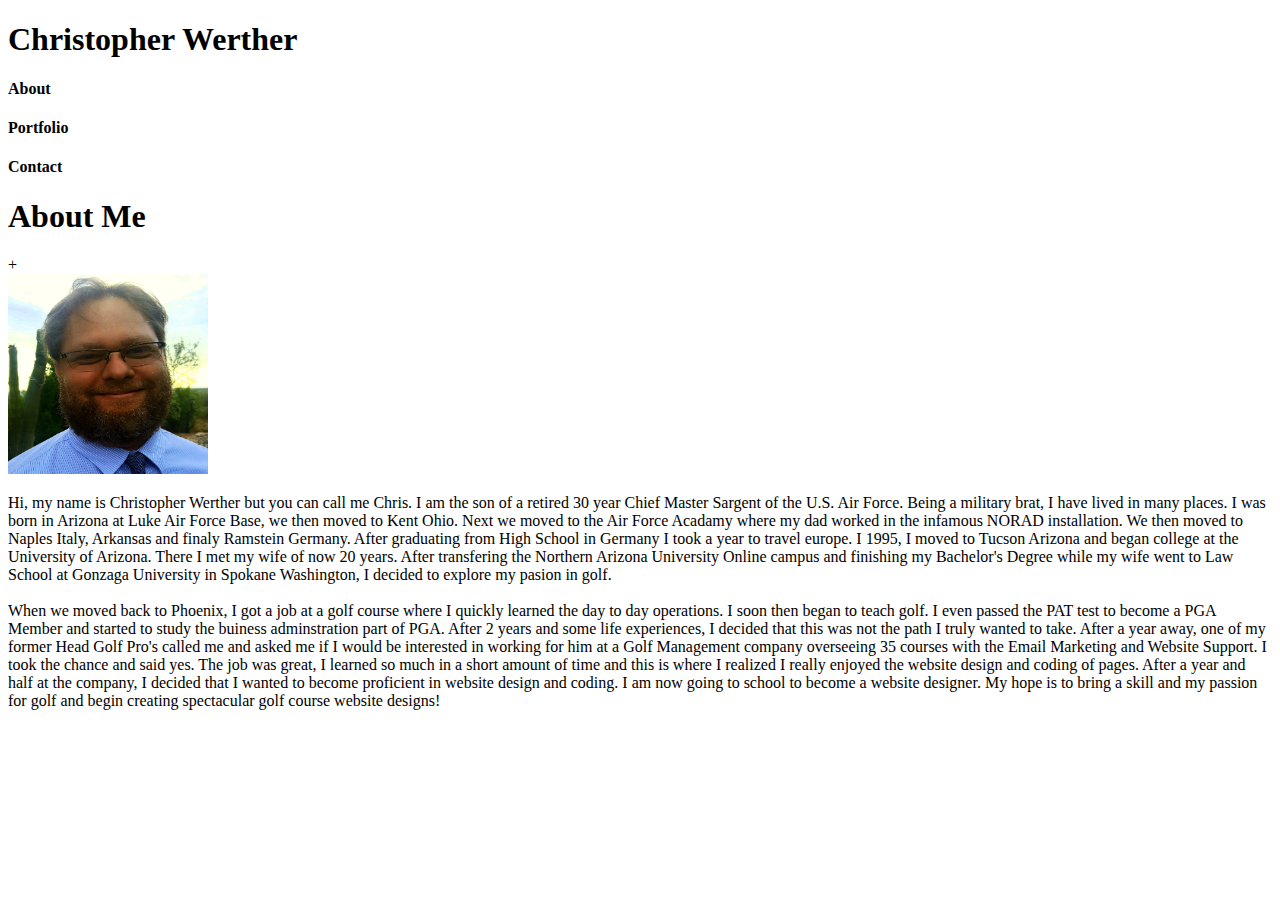
==== index.html @ e052e1bd "updated index page" ====
<!DOCTYPE html>
<html lang="en">

<head>
    <meta charset="UTF-8">
    <meta name="viewport" content="width=device-width, initial-scale=1.0">
    <meta http-equiv="X-UA-Compatible" content="ie=edge">
    <title>My Portfolio</title>

    <link rel="stylesheet" type="text/css" href="assets/css/style.css">
</head>

<body>
    <h1 id="My-Name">Christopher Werther</h1>
    <div>
        <section class="Menu">
            <h4>About</h4>
            <h4>Portfolio</h4>
            <h4>Contact</h4>
        </section>
    </div>

    <div>
        <h1>About Me</h1>
    +
    <section class="pic-profile">
        <img src="assets/images/Profile_Pic_2.jpg" alt="Chris Werther Profile Pic" width="200" height="200">
        <p>Hi, my name is Christopher Werther but you can call me Chris. I am the son of a retired 30 year Chief Master
            Sargent of the U.S. Air Force. Being a military brat, I have lived in many places. I was born in Arizona at
            Luke Air Force Base, we then moved to Kent Ohio. Next we moved to the Air Force Acadamy where my dad worked
            in the infamous NORAD installation. We then moved to Naples Italy, Arkansas and finaly Ramstein Germany.
            After graduating from High School in Germany I took a year to travel europe. I 1995, I moved to Tucson
            Arizona and began college at the University of Arizona. There I met my wife of now 20 years. After
            transfering the Northern Arizona University Online campus and finishing my Bachelor's Degree while my wife
            went to Law School at Gonzaga University in Spokane Washington, I decided to explore my pasion in golf.
            <br>
            <br>
            When we moved back to Phoenix, I got a job at a golf course where I quickly learned the day to day
            operations. I soon then began to teach golf. I even passed the PAT test to become a PGA Member and started
            to study the
            buiness adminstration part of PGA. After 2 years and some life experiences, I decided that this was not the
            path I truly wanted to take. After a year away, one of my former Head Golf Pro's called me and asked me if I
            would be interested in working for him at a Golf Management company overseeing 35 courses with the Email
            Marketing and Website Support. I took the chance and said yes. The job was great, I learned so much in a
            short amount of time and this is where I realized I really enjoyed the website design and coding of pages.
            After a year and half at the company, I decided that I wanted to become proficient in website design and
            coding. I am now going to school to become a website designer. My hope is to bring a skill and my passion
            for golf and begin creating spectacular golf course website designs! </p>
            </section>
        </div>

</body>

</html>
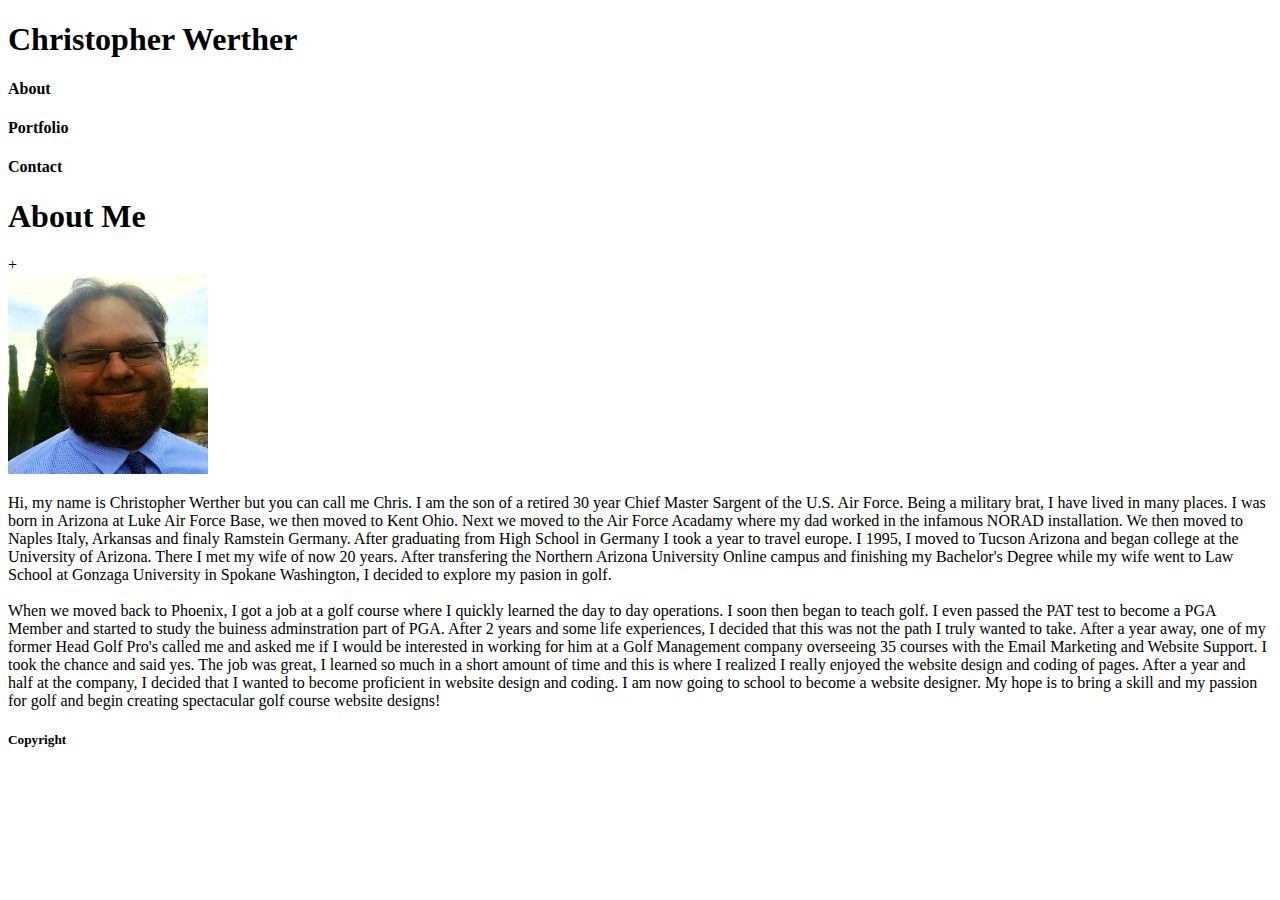
==== commit 0e3615c6: "Portfolio Page update" ====
--- a/index.html
+++ b/index.html
@@ -5,7 +5,7 @@
     <meta charset="UTF-8">
     <meta name="viewport" content="width=device-width, initial-scale=1.0">
     <meta http-equiv="X-UA-Compatible" content="ie=edge">
-    <title>My Portfolio</title>
+    <title>About Me</title>
 
     <link rel="stylesheet" type="text/css" href="assets/css/style.css">
 </head>
@@ -48,7 +48,11 @@
             for golf and begin creating spectacular golf course website designs! </p>
             </section>
         </div>
-
+        <div>
+            <footer>
+                <h5>Copyright</h5>
+            </footer>
+        </div>
 </body>
 
 </html>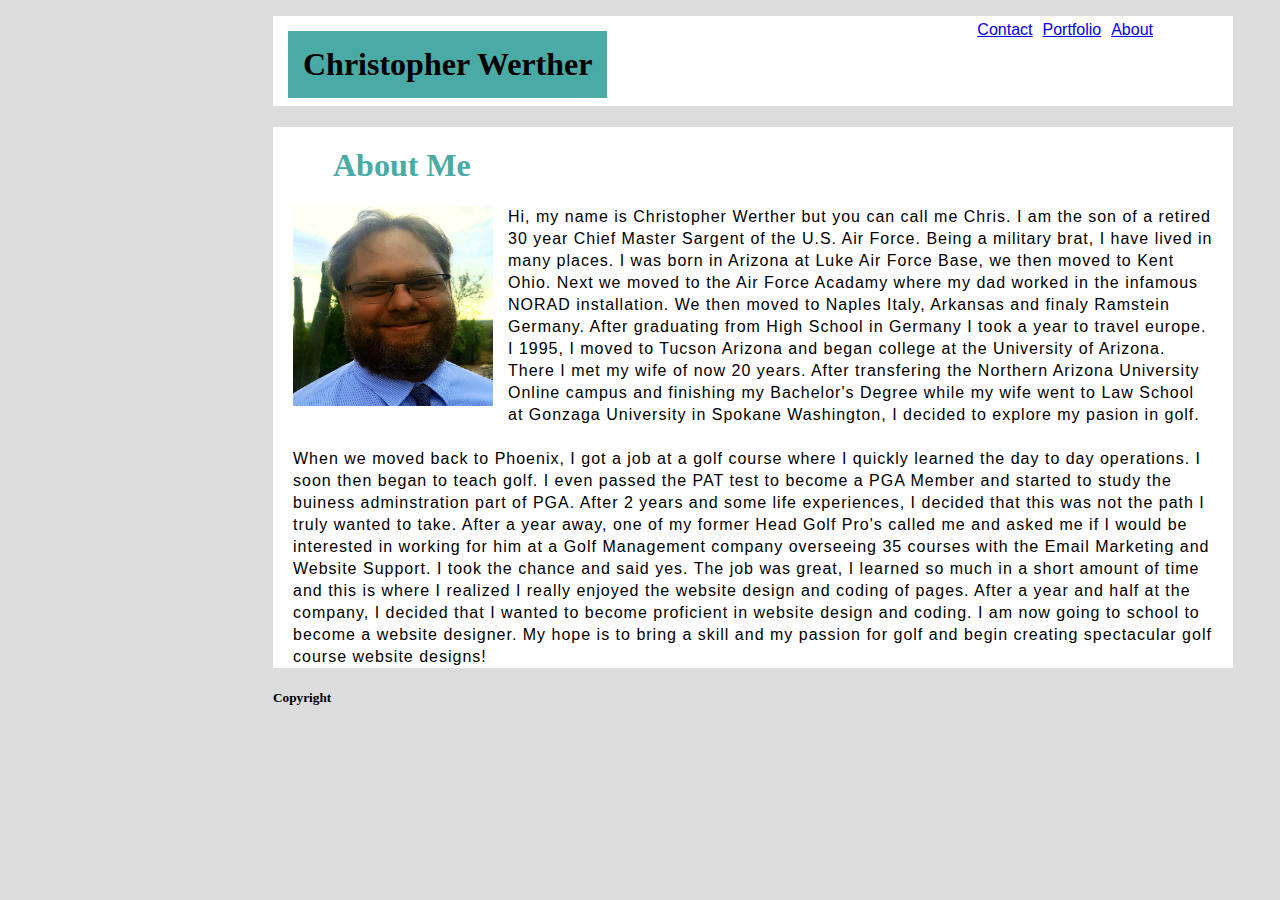
==== commit 2453d7ec: "First CSS formating" ====
--- a/index.html
+++ b/index.html
@@ -11,48 +11,73 @@
 </head>
 
 <body>
-    <h1 id="My-Name">Christopher Werther</h1>
-    <div>
-        <section class="Menu">
-            <h4>About</h4>
-            <h4>Portfolio</h4>
-            <h4>Contact</h4>
+    <div class="All">
+        <section class="Header">
+            <h1 class="My-Name">Christopher Werther</h1>
+
+            <ul>
+                <li><a href="index.html">About</a></li>
+                <li><a href="portfolio.html">Portfolio</a></li>
+                <li><a href="contact.html">Contact</a></li>
+            </ul>
+
         </section>
-    </div>
 
-    <div>
-        <h1>About Me</h1>
-    +
-    <section class="pic-profile">
-        <img src="assets/images/Profile_Pic_2.jpg" alt="Chris Werther Profile Pic" width="200" height="200">
-        <p>Hi, my name is Christopher Werther but you can call me Chris. I am the son of a retired 30 year Chief Master
-            Sargent of the U.S. Air Force. Being a military brat, I have lived in many places. I was born in Arizona at
-            Luke Air Force Base, we then moved to Kent Ohio. Next we moved to the Air Force Acadamy where my dad worked
-            in the infamous NORAD installation. We then moved to Naples Italy, Arkansas and finaly Ramstein Germany.
-            After graduating from High School in Germany I took a year to travel europe. I 1995, I moved to Tucson
-            Arizona and began college at the University of Arizona. There I met my wife of now 20 years. After
-            transfering the Northern Arizona University Online campus and finishing my Bachelor's Degree while my wife
-            went to Law School at Gonzaga University in Spokane Washington, I decided to explore my pasion in golf.
-            <br>
-            <br>
-            When we moved back to Phoenix, I got a job at a golf course where I quickly learned the day to day
-            operations. I soon then began to teach golf. I even passed the PAT test to become a PGA Member and started
-            to study the
-            buiness adminstration part of PGA. After 2 years and some life experiences, I decided that this was not the
-            path I truly wanted to take. After a year away, one of my former Head Golf Pro's called me and asked me if I
-            would be interested in working for him at a Golf Management company overseeing 35 courses with the Email
-            Marketing and Website Support. I took the chance and said yes. The job was great, I learned so much in a
-            short amount of time and this is where I realized I really enjoyed the website design and coding of pages.
-            After a year and half at the company, I decided that I wanted to become proficient in website design and
-            coding. I am now going to school to become a website designer. My hope is to bring a skill and my passion
-            for golf and begin creating spectacular golf course website designs! </p>
+        <section class=Main-Body>
+            <h1 class="About-Me"><Strong>About Me</Strong></h1>
+
+            <section class="pic-profile">
+                <img class="My-Pic" src="assets/images/Profile_Pic_2.jpg" alt="Chris Werther Profile Pic" width="200"
+                    height="200">
+                <p class="My-Story">Hi, my name is Christopher Werther but you can call me Chris. I am the son of a
+                    retired 30 year Chief
+                    Master
+                    Sargent of the U.S. Air Force. Being a military brat, I have lived in many places. I was born in
+                    Arizona
+                    at
+                    Luke Air Force Base, we then moved to Kent Ohio. Next we moved to the Air Force Acadamy where my dad
+                    worked
+                    in the infamous NORAD installation. We then moved to Naples Italy, Arkansas and finaly Ramstein
+                    Germany.
+                    After graduating from High School in Germany I took a year to travel europe. I 1995, I moved to
+                    Tucson
+                    Arizona and began college at the University of Arizona. There I met my wife of now 20 years. After
+                    transfering the Northern Arizona University Online campus and finishing my Bachelor's Degree while
+                    my
+                    wife
+                    went to Law School at Gonzaga University in Spokane Washington, I decided to explore my pasion in
+                    golf.
+                    <br>
+                    <br>
+                    When we moved back to Phoenix, I got a job at a golf course where I quickly learned the day to day
+                    operations. I soon then began to teach golf. I even passed the PAT test to become a PGA Member and
+                    started
+                    to study the
+                    buiness adminstration part of PGA. After 2 years and some life experiences, I decided that this was
+                    not
+                    the
+                    path I truly wanted to take. After a year away, one of my former Head Golf Pro's called me and asked
+                    me
+                    if I
+                    would be interested in working for him at a Golf Management company overseeing 35 courses with the
+                    Email
+                    Marketing and Website Support. I took the chance and said yes. The job was great, I learned so much
+                    in a
+                    short amount of time and this is where I realized I really enjoyed the website design and coding of
+                    pages.
+                    After a year and half at the company, I decided that I wanted to become proficient in website design
+                    and
+                    coding. I am now going to school to become a website designer. My hope is to bring a skill and my
+                    passion
+                    for golf and begin creating spectacular golf course website designs! </p>
             </section>
-        </div>
-        <div>
+        </section>
+        <section class="footer">
             <footer>
                 <h5>Copyright</h5>
             </footer>
-        </div>
+        </section>
+    </div>
 </body>
 
 </html>--- a/assets/css/style.css
+++ b/assets/css/style.css
@@ -0,0 +1,64 @@
+body {
+    background: #ddd;
+    width: 1060px;
+
+}
+.All {
+    margin-left:25%;
+    width: 960px;
+}
+
+.Header {
+    padding: 0;
+    height: 90px;
+    background: #fff;
+}
+h1 {
+    font-family: 'Georgia', Times, 'Times New Roman', serif;
+}
+
+.My-Name {
+    float: left;    
+    Margin: 15px;
+    padding: 15px;
+    background: #4aaaa5;
+}
+
+li {
+    display: inline;
+    float: right;
+    padding: 5px;
+    font-family: 'Arial', 'Helvetica Neue', Arial, Helvetica, sans-serif;
+       }
+ul {
+    margin-right: 75px;
+   
+}
+
+.Main-Body {
+    height:100%;
+    background: #fff;
+}
+
+.My-Pic {
+    float: left;
+    padding-right: 15px;
+    padding-left: 20px;
+   
+}
+.About-Me {
+    clear: both;
+    color: #4aaaa5;    
+    padding-top: 20px;
+    padding-left: 60px;
+}
+.My-Story {
+    padding-right: 20px;
+    padding-left: 20px;
+    font-family: 'Arial', 'Helvetica Neue', Helvetica, sans-serif;
+    line-height: 22px;
+    letter-spacing:1px;
+}
+.Main-Body {
+
+}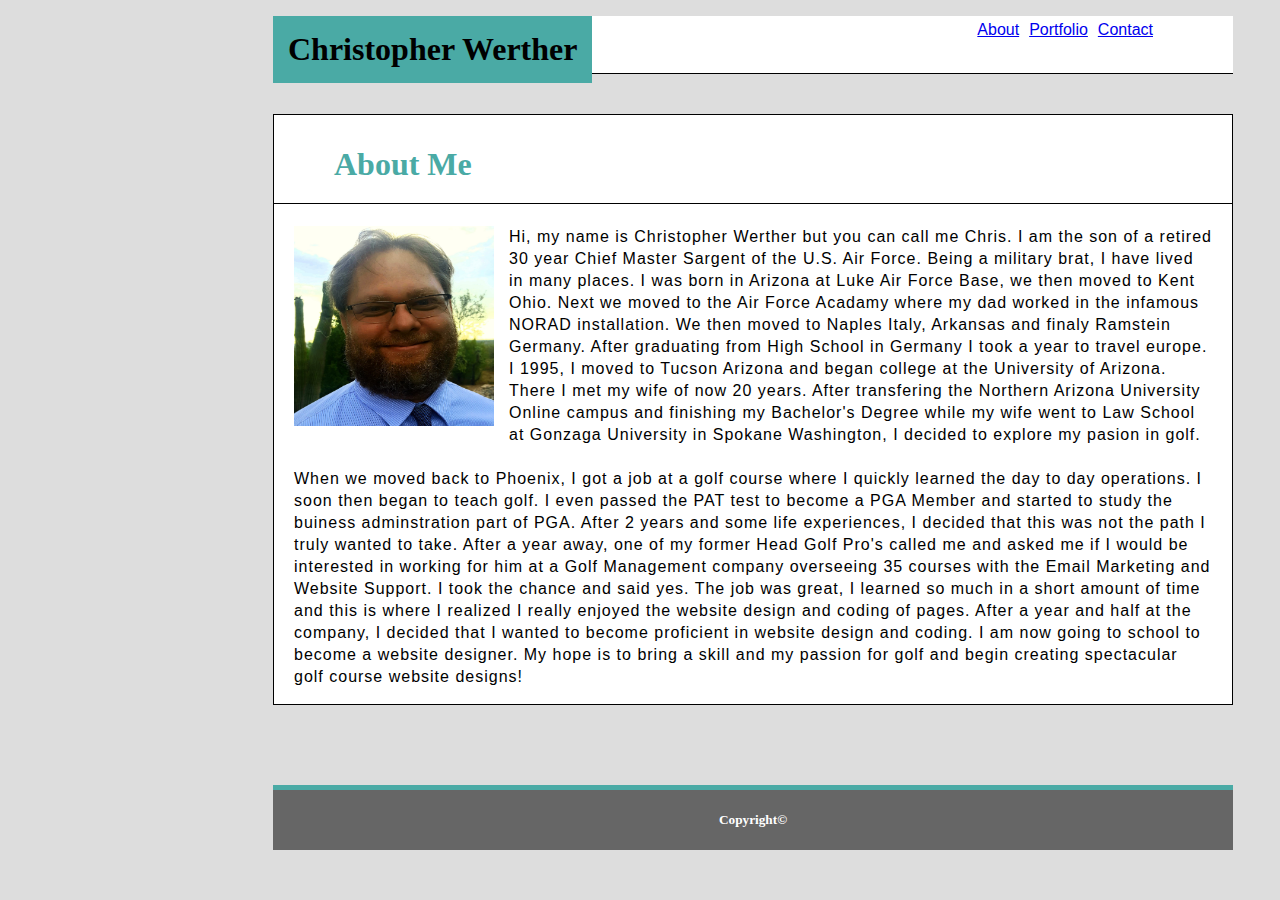
==== commit b2f009ff: "Contact Page CSS" ====
--- a/index.html
+++ b/index.html
@@ -16,9 +16,9 @@
             <h1 class="My-Name">Christopher Werther</h1>
 
             <ul>
+                <li><a href="contact.html">Contact</a></li>
+                <li><a href="portfolio.html">Portfolio</a></li>
                 <li><a href="index.html">About</a></li>
-                <li><a href="portfolio.html">Portfolio</a></li>
-                <li><a href="contact.html">Contact</a></li>
             </ul>
 
         </section>
@@ -74,7 +74,7 @@
         </section>
         <section class="footer">
             <footer>
-                <h5>Copyright</h5>
+                <h5 class="Copyright">Copyright©</h5>
             </footer>
         </section>
     </div>
--- a/assets/css/style.css
+++ b/assets/css/style.css
@@ -1,26 +1,27 @@
 body {
     background: #ddd;
     width: 1060px;
-
-}
+  }
 .All {
     margin-left:25%;
     width: 960px;
-}
+   }
 
 .Header {
     padding: 0;
-    height: 90px;
+    height: 57px;
     background: #fff;
+    border-bottom: solid black 1px;
 }
+
 h1 {
     font-family: 'Georgia', Times, 'Times New Roman', serif;
 }
 
 .My-Name {
-    float: left;    
-    Margin: 15px;
+    float: left;        
     padding: 15px;
+    margin: 0;
     background: #4aaaa5;
 }
 
@@ -31,27 +32,31 @@
     font-family: 'Arial', 'Helvetica Neue', Arial, Helvetica, sans-serif;
        }
 ul {
-    margin-right: 75px;
-   
+    margin-right: 75px;   
 }
 
 .Main-Body {
     height:100%;
     background: #fff;
+    margin-top: 40px;
+    border: solid black 1px;
 }
 
 .My-Pic {
     float: left;
     padding-right: 15px;
-    padding-left: 20px;
-   
+    padding-left: 20px;   
 }
+
 .About-Me {
     clear: both;
     color: #4aaaa5;    
-    padding-top: 20px;
+    padding-top: 10px;
     padding-left: 60px;
+    padding-bottom: 20px;
+    border-bottom: solid black 1px
 }
+
 .My-Story {
     padding-right: 20px;
     padding-left: 20px;
@@ -59,6 +64,34 @@
     line-height: 22px;
     letter-spacing:1px;
 }
-.Main-Body {
 
+footer {
+    text-align: center;
+    color: white;
+    background: #666;
+    height: 60px;
+    border-top: solid #4aaaa5 5px;
+    margin-top: 80px;
+}
+
+/*
+Contact CSS
+*/
+
+.Contact {
+    height:100%;
+    background: #fff;
+    margin-top: 40px;
+    border: solid black 1px;
+    padding: 20px;
+}
+
+.contact {
+    margin: 10 20 10 20;
+    border-bottom: black solid 1px;
+}
+
+textarea {
+    width: 100%;
+    height: 200px;
 }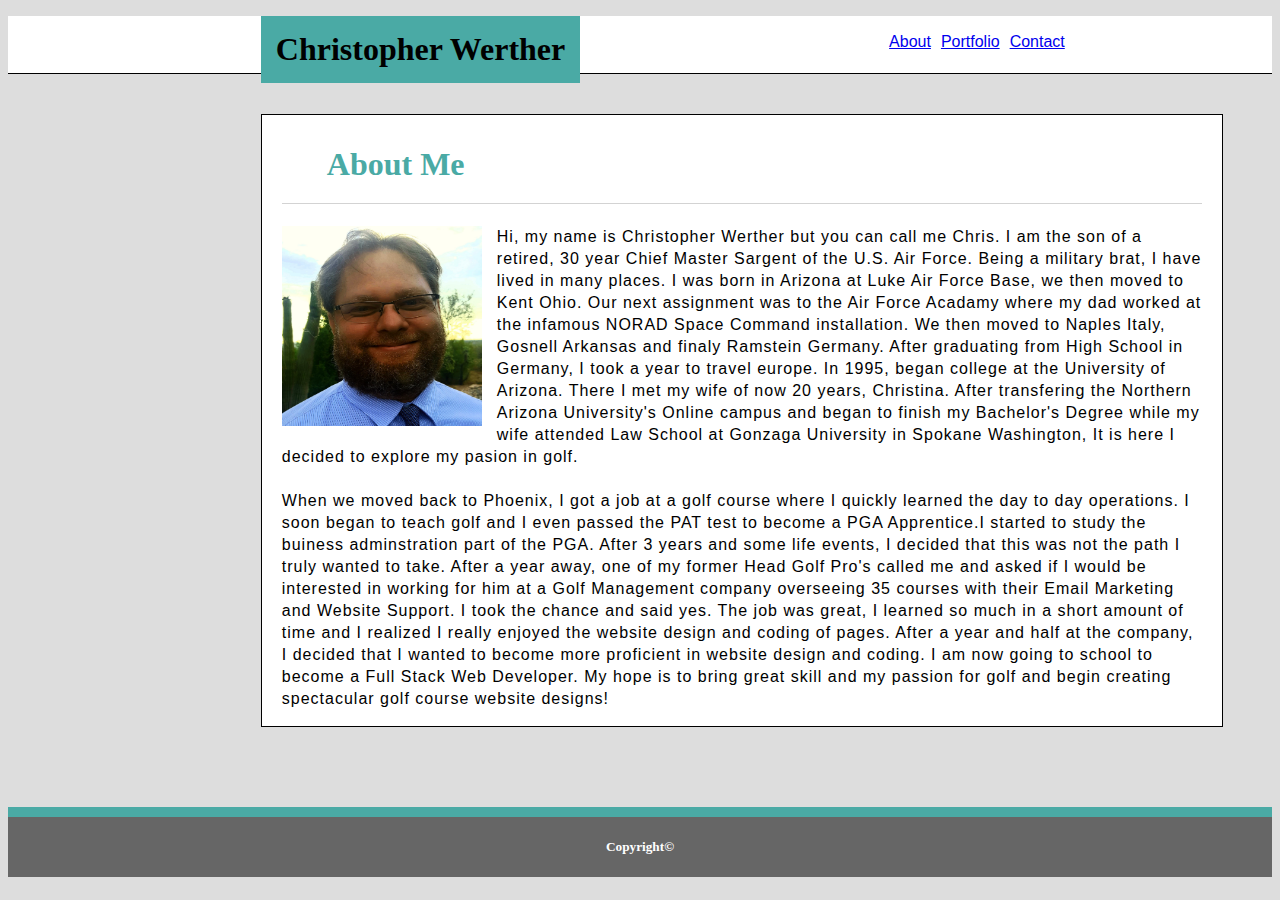
==== commit 6d328f23: "Updated Bio Info" ====
--- a/index.html
+++ b/index.html
@@ -30,44 +30,48 @@
                 <img class="My-Pic" src="assets/images/Profile_Pic_2.jpg" alt="Chris Werther Profile Pic" width="200"
                     height="200">
                 <p class="My-Story">Hi, my name is Christopher Werther but you can call me Chris. I am the son of a
-                    retired 30 year Chief
+                    retired, 30 year Chief
                     Master
                     Sargent of the U.S. Air Force. Being a military brat, I have lived in many places. I was born in
                     Arizona
                     at
-                    Luke Air Force Base, we then moved to Kent Ohio. Next we moved to the Air Force Acadamy where my dad
+                    Luke Air Force Base, we then moved to Kent Ohio. Our next assignment was to the Air Force Acadamy
+                    where my dad
                     worked
-                    in the infamous NORAD installation. We then moved to Naples Italy, Arkansas and finaly Ramstein
+                    at the infamous NORAD Space Command installation. We then moved to Naples Italy, Gosnell Arkansas
+                    and finaly Ramstein
                     Germany.
-                    After graduating from High School in Germany I took a year to travel europe. I 1995, I moved to
-                    Tucson
-                    Arizona and began college at the University of Arizona. There I met my wife of now 20 years. After
-                    transfering the Northern Arizona University Online campus and finishing my Bachelor's Degree while
+                    After graduating from High School in Germany, I took a year to travel europe. In 1995, began college
+                    at the University of Arizona. There I met my wife of now 20 years, Christina. After
+                    transfering the Northern Arizona University's Online campus and began to finish my Bachelor's Degree
+                    while
                     my
                     wife
-                    went to Law School at Gonzaga University in Spokane Washington, I decided to explore my pasion in
+                    attended Law School at Gonzaga University in Spokane Washington, It is here I decided to explore my
+                    pasion in
                     golf.
                     <br>
                     <br>
                     When we moved back to Phoenix, I got a job at a golf course where I quickly learned the day to day
-                    operations. I soon then began to teach golf. I even passed the PAT test to become a PGA Member and
+                    operations. I soon began to teach golf and I even passed the PAT test to become a PGA Apprentice.I
                     started
                     to study the
-                    buiness adminstration part of PGA. After 2 years and some life experiences, I decided that this was
+                    buiness adminstration part of the PGA. After 3 years and some life events, I decided that this was
                     not
                     the
                     path I truly wanted to take. After a year away, one of my former Head Golf Pro's called me and asked
-                    me
                     if I
-                    would be interested in working for him at a Golf Management company overseeing 35 courses with the
+                    would be interested in working for him at a Golf Management company overseeing 35 courses with their
                     Email
                     Marketing and Website Support. I took the chance and said yes. The job was great, I learned so much
                     in a
-                    short amount of time and this is where I realized I really enjoyed the website design and coding of
+                    short amount of time and I realized I really enjoyed the website design and coding of
                     pages.
-                    After a year and half at the company, I decided that I wanted to become proficient in website design
+                    After a year and half at the company, I decided that I wanted to become more proficient in website
+                    design
                     and
-                    coding. I am now going to school to become a website designer. My hope is to bring a skill and my
+                    coding. I am now going to school to become a Full Stack Web Developer. My hope is to bring great
+                    skill and my
                     passion
                     for golf and begin creating spectacular golf course website designs! </p>
             </section>
--- a/assets/css/style.css
+++ b/assets/css/style.css
@@ -1,15 +1,15 @@
 body {
     background: #ddd;
-    width: 1060px;
+  
   }
 .All {
-    margin-left:25%;
-    width: 960px;
+  
+   
    }
 
 .Header {
     padding: 0;
-    height: 57px;
+    height: 57px;    
     background: #fff;
     border-bottom: solid black 1px;
 }
@@ -23,6 +23,7 @@
     padding: 15px;
     margin: 0;
     background: #4aaaa5;
+    margin-left: 20%;
 }
 
 li {
@@ -32,14 +33,19 @@
     font-family: 'Arial', 'Helvetica Neue', Arial, Helvetica, sans-serif;
        }
 ul {
-    margin-right: 75px;   
+    margin-right: 16%;
+    padding-top: 12px;   
 }
 
 .Main-Body {
     height:100%;
+    width: 960px;
     background: #fff;
     margin-top: 40px;
     border: solid black 1px;
+    position: relative;
+    left: 20%;
+  
 }
 
 .My-Pic {
@@ -52,9 +58,11 @@
     clear: both;
     color: #4aaaa5;    
     padding-top: 10px;
-    padding-left: 60px;
+    padding-left: 45px;
     padding-bottom: 20px;
-    border-bottom: solid black 1px
+    border-bottom: solid lightgray 1px;
+    margin-left: 20px;
+    margin-right: 20px;
 }
 
 .My-Story {
@@ -69,8 +77,8 @@
     text-align: center;
     color: white;
     background: #666;
-    height: 60px;
-    border-top: solid #4aaaa5 5px;
+    height: 60px;    
+    border-top: solid #4aaaa5 10px;
     margin-top: 80px;
 }
 
@@ -80,18 +88,122 @@
 
 .Contact {
     height:100%;
+    width: 960px;
     background: #fff;
     margin-top: 40px;
     border: solid black 1px;
-    padding: 20px;
-}
-
-.contact {
-    margin: 10 20 10 20;
-    border-bottom: black solid 1px;
+   
+    position: relative;
+    left: 20%;
+}
+
+#contact-title {
+    color: #4aaaa5;
+    border-bottom: solid lightgray 1px;
+    padding-bottom: 10px;
+    margin-right: 20px;
+    margin-left: 20px;
 }
 
 textarea {
-    width: 100%;
-    height: 200px;
-}+    width: 900px;
+    height: 150px;
+    border: solid black .8px;
+}
+
+input {
+    border: solid black .8px;
+   }
+   form {
+       margin: 20px;
+   }
+
+   /*
+   Portfolio Page
+   */
+
+   .Port-Title {
+       padding: 20px;
+       border-bottom: solid lightgray 1px;
+       margin-right: 20px;
+       margin-left: 20px;
+       color: #4aaaa5;
+   }
+   
+   .Images {
+       padding: 20px;
+   }
+   .Hangman { 
+       padding: 10px;
+       width: 105px;
+       background-color: #4aaaa5;
+       text-align: center;
+       font-size: 10px;
+       position: relative;
+       top: -50px;
+       
+    }  
+    
+    .RPG {
+       padding: 10px;
+       width: 105px;
+       background-color: #4aaaa5;
+       text-align: center;
+       font-size: 10px;
+       position: relative;
+       top: -50px;
+    }
+
+    .Trivia {
+       padding: 10px;
+       width: 105px;
+       background-color: #4aaaa5;
+       text-align: center;
+       font-size: 10px;
+       position: relative;
+       top: -50px;
+    }
+
+    .Rutgers {
+       padding: 10px;
+       width: 105px;
+       background-color: #4aaaa5;
+       text-align: center;
+       font-size: 10px;
+       position: relative;
+       top: -50px;
+    }
+
+   .Rock {
+    padding: 10px;
+    width: 105px;
+    background-color: #4aaaa5;
+    text-align: center;
+    font-size: 10px;
+    position: relative;
+    top: -50px;
+   }
+   
+   .RPG-Button {
+       position: relative;
+       top: -186px;
+       left: 150px
+   }
+
+   .Trivia-Button {
+       position: relative;
+       top: -230px;
+   }
+
+   .Rutgers-Button {
+       Position: relative;
+       top: -416px;
+       left: 150px;
+    }
+
+    .Rock-Button {
+        position: relative;
+        top: -460px;
+    }
+
+  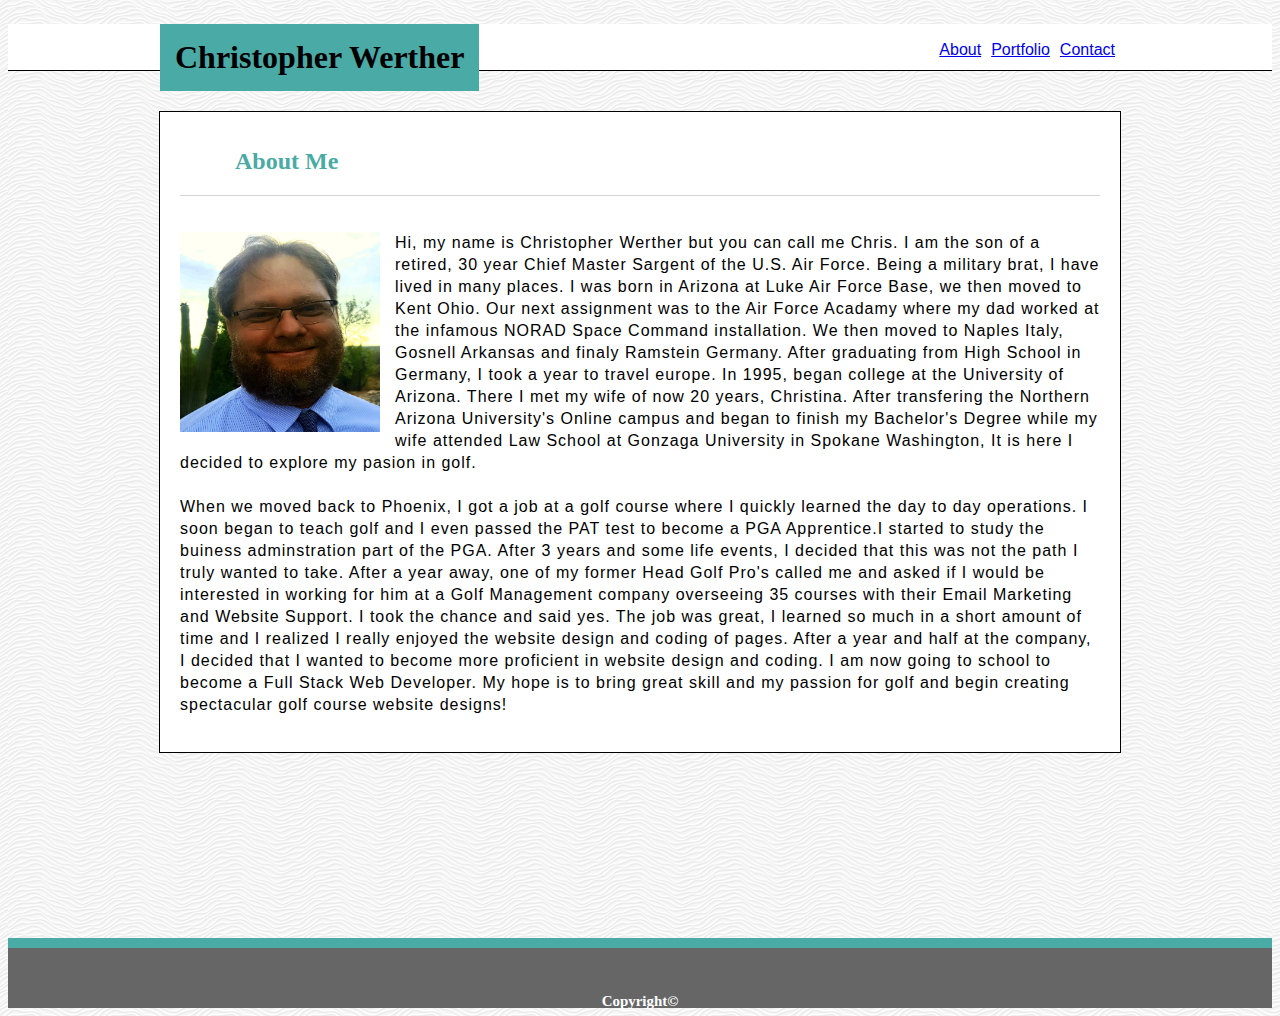
==== commit 0eab2683: "footer fix" ====
--- a/index.html
+++ b/index.html
@@ -7,23 +7,26 @@
     <meta http-equiv="X-UA-Compatible" content="ie=edge">
     <title>About Me</title>
 
+    <link rel="stylesheet" href="https://meyerweb.com/eric/tools/css/reset/reset.css">
     <link rel="stylesheet" type="text/css" href="assets/css/style.css">
 </head>
 
 <body>
-    <div class="All">
+    <div class="Container">
         <section class="Header">
-            <h1 class="My-Name">Christopher Werther</h1>
+            <section class="Header-Menu">
+                <h1 class="My-Name">Christopher Werther</h1>
 
-            <ul>
-                <li><a href="contact.html">Contact</a></li>
-                <li><a href="portfolio.html">Portfolio</a></li>
-                <li><a href="index.html">About</a></li>
-            </ul>
+                <ul>
+                    <li><a href="contact.html">Contact</a></li>
+                    <li><a href="portfolio.html">Portfolio</a></li>
+                    <li><a href="index.html">About</a></li>
+                </ul>
+            </section>
 
         </section>
 
-        <section class=Main-Body>
+        <section class="Main-Body">
             <h1 class="About-Me"><Strong>About Me</Strong></h1>
 
             <section class="pic-profile">
@@ -76,12 +79,13 @@
                     for golf and begin creating spectacular golf course website designs! </p>
             </section>
         </section>
-        <section class="footer">
-            <footer>
-                <h5 class="Copyright">Copyright©</h5>
-            </footer>
-        </section>
     </div>
+    <section class="footer">
+        <footer>
+            <h5 class="Copyright">Copyright©</h5>
+        </footer>
+    </section>
+
 </body>
 
 </html>--- a/assets/css/style.css
+++ b/assets/css/style.css
@@ -1,18 +1,19 @@
-body {
-    background: #ddd;
-  
-  }
-.All {
-  
-   
-   }
+body, html {
+    background-image: url(/assets/images/white-waves.png);
+    height: auto 0; 
+    position: relative;    
+    }
 
 .Header {
     padding: 0;
-    height: 57px;    
+    height: 46px;    
     background: #fff;
     border-bottom: solid black 1px;
 }
+.Header-Menu {
+    max-width: 960px;
+    margin: auto;
+  }
 
 h1 {
     font-family: 'Georgia', Times, 'Times New Roman', serif;
@@ -23,8 +24,7 @@
     padding: 15px;
     margin: 0;
     background: #4aaaa5;
-    margin-left: 20%;
-}
+    }
 
 li {
     display: inline;
@@ -33,32 +33,31 @@
     font-family: 'Arial', 'Helvetica Neue', Arial, Helvetica, sans-serif;
        }
 ul {
-    margin-right: 16%;
-    padding-top: 12px;   
+    padding-top: 12px;  
 }
 
 .Main-Body {
-    height:100%;
     width: 960px;
-    background: #fff;
+    max-width: 960px;
+    margin: 0 auto;
+    border: solid black 1px;
+    background: #fff;   
     margin-top: 40px;
-    border: solid black 1px;
-    position: relative;
-    left: 20%;
-  
-}
+  }
 
 .My-Pic {
     float: left;
     padding-right: 15px;
-    padding-left: 20px;   
+    padding-left: 20px;
+    padding-top: 20px;   
 }
 
 .About-Me {
     clear: both;
+    font-size: 24px;
     color: #4aaaa5;    
-    padding-top: 10px;
-    padding-left: 45px;
+    padding-top: 20px;
+    padding-left: 55px;
     padding-bottom: 20px;
     border-bottom: solid lightgray 1px;
     margin-left: 20px;
@@ -66,20 +65,40 @@
 }
 
 .My-Story {
-    padding-right: 20px;
-    padding-left: 20px;
+    padding: 20px;
     font-family: 'Arial', 'Helvetica Neue', Helvetica, sans-serif;
     line-height: 22px;
     letter-spacing:1px;
 }
+.Container {
+    min-height: 100vh;
+    overflow: hidden;
+    display: block;
+    position: relative;
+    padding-bottom: 100px;
+}
+
 
 footer {
     text-align: center;
+    font-size: 18px;
     color: white;
     background: #666;
-    height: 60px;    
+    height: 60px; 
+   vertical-align: bottom; 
+   position: absolute;
+    left: 0;
+    right: 0;
+    bottom: 0;
     border-top: solid #4aaaa5 10px;
-    margin-top: 80px;
+    margin-top: 40px;*
+}    
+
+
+
+
+.Copyright {
+    padding-top: 20px;
 }
 
 /*
@@ -88,34 +107,41 @@
 
 .Contact {
     height:100%;
-    width: 960px;
+    max-width: 960px;
+    margin: auto;
     background: #fff;
     margin-top: 40px;
-    border: solid black 1px;
-   
-    position: relative;
-    left: 20%;
+    border: solid black 1px;   
+    
 }
 
 #contact-title {
     color: #4aaaa5;
+    font-size: 24px;
     border-bottom: solid lightgray 1px;
-    padding-bottom: 10px;
+    padding: 20px;
     margin-right: 20px;
     margin-left: 20px;
 }
 
+input {
+    padding:5px;
+    margin: 5px;
+}
+
 textarea {
-    width: 900px;
+    width: 860px;
     height: 150px;
     border: solid black .8px;
+    padding: 5px;
+    margin: 15px
 }
 
 input {
     border: solid black .8px;
    }
-   form {
-       margin: 20px;
+form {
+    margin: 20px;
    }
 
    /*
@@ -129,81 +155,43 @@
        margin-left: 20px;
        color: #4aaaa5;
    }
-   
-   .Images {
-       padding: 20px;
-   }
-   .Hangman { 
-       padding: 10px;
-       width: 105px;
-       background-color: #4aaaa5;
-       text-align: center;
-       font-size: 10px;
-       position: relative;
-       top: -50px;
-       
-    }  
-    
-    .RPG {
-       padding: 10px;
-       width: 105px;
-       background-color: #4aaaa5;
-       text-align: center;
-       font-size: 10px;
-       position: relative;
-       top: -50px;
-    }
 
-    .Trivia {
-       padding: 10px;
-       width: 105px;
-       background-color: #4aaaa5;
-       text-align: center;
-       font-size: 10px;
-       position: relative;
-       top: -50px;
-    }
-
-    .Rutgers {
-       padding: 10px;
-       width: 105px;
-       background-color: #4aaaa5;
-       text-align: center;
-       font-size: 10px;
-       position: relative;
-       top: -50px;
-    }
-
-   .Rock {
+    .Title {
     padding: 10px;
     width: 105px;
     background-color: #4aaaa5;
     text-align: center;
     font-size: 10px;
     position: relative;
-    top: -50px;
+    top: -35px;
+   }
+
+   .clear {
+       content: "";
+       display: block;
+       clear: both;
+       overflow: auto;
+   }
+
+   .image {
+    float: left;
+}
+
+   .Image-Wrapper {
+       float: left;
+       position: relative;
+       padding: 10px;
    }
    
-   .RPG-Button {
-       position: relative;
-       top: -186px;
-       left: 150px
+   .Trivia-Rutgers {
+       clear: both;
    }
 
-   .Trivia-Button {
-       position: relative;
-       top: -230px;
+   .Rock {
+       clear: both;
    }
 
-   .Rutgers-Button {
-       Position: relative;
-       top: -416px;
-       left: 150px;
-    }
 
-    .Rock-Button {
-        position: relative;
-        top: -460px;
-    }
+
 
   